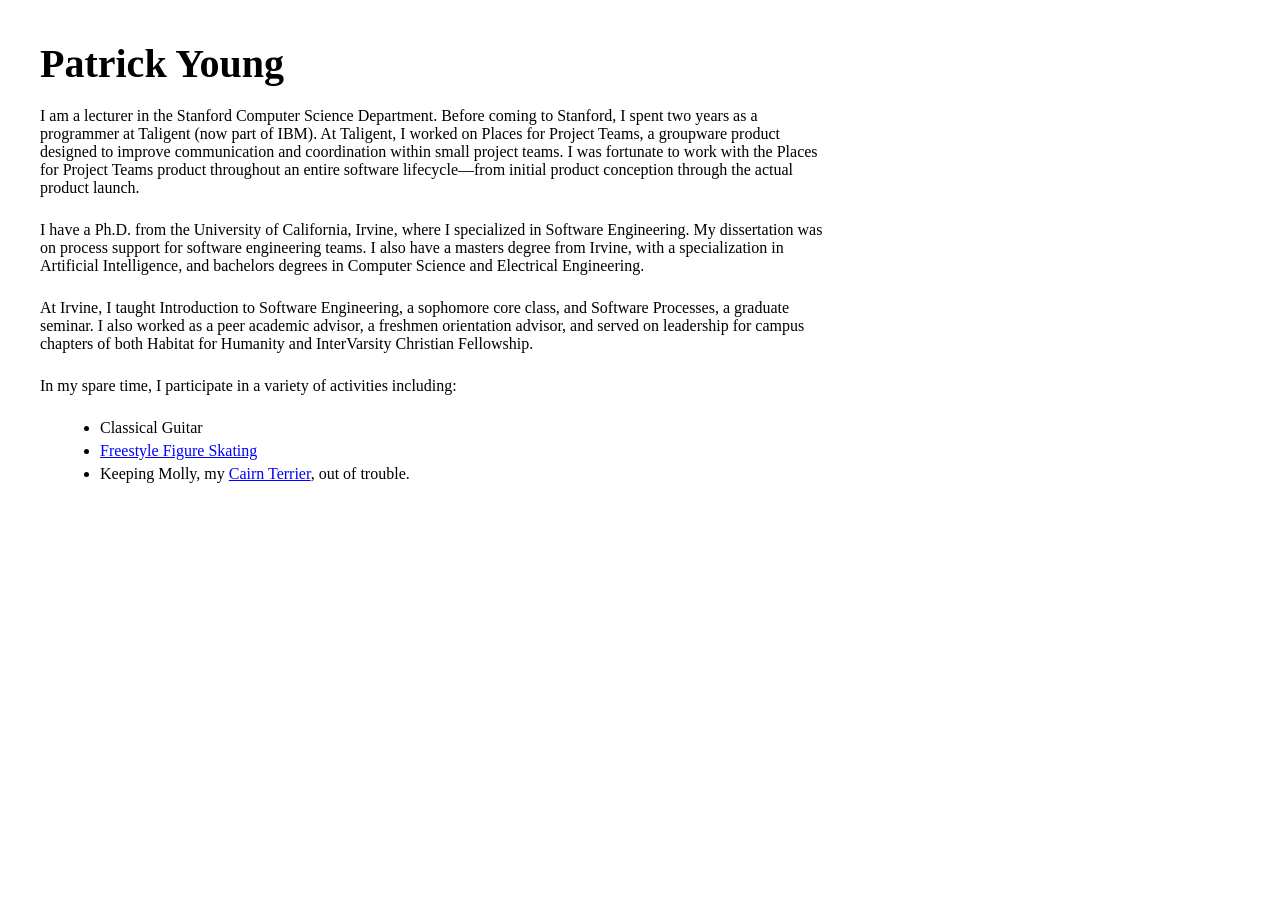
==== homework1.html @ e1b095a5 "Update homework1.html" ====
<!DOCTYPE html>
<html lang="ko">
<head>
    <meta charset="UTF-8">
    <title>Patrick Young</title>
    <style>
        body {
            font-family: "Times New Roman"
            line-height: 1.5;
            margin: 40px;
            color: #000;
        }
        h1 {
            font-size: 2.5em;
            margin-bottom: 20px;
        }
        p {
            margin-bottom: 1.5em;
            max-width: 800px;
        }
        ul {
            list-style-type: disc;
            margin-left: 20px;
        }
        li {
            margin-bottom: 5px;
        }
        a {
            color: blue;
            text-decoration: underline;
        }
    </style>
</head>
<body>

    <h1>Patrick Young</h1>

    <p>
        I am a lecturer in the Stanford Computer Science Department. Before coming to Stanford, I spent two years as a 
        programmer at Taligent (now part of IBM). At Taligent, I worked on Places for Project Teams, a groupware product 
        designed to improve communication and coordination within small project teams. I was fortunate to work with the 
        Places for Project Teams product throughout an entire software lifecycle—from initial product conception through 
        the actual product launch.
    </p>

    <p>
        I have a Ph.D. from the University of California, Irvine, where I specialized in Software Engineering. My dissertation was on 
        process support for software engineering teams. I also have a masters degree from Irvine, with a specialization in Artificial 
        Intelligence, and bachelors degrees in Computer Science and Electrical Engineering.
    </p>

    <p>
        At Irvine, I taught Introduction to Software Engineering, a sophomore core class, and Software Processes, a graduate 
        seminar. I also worked as a peer academic advisor, a freshmen orientation advisor, and served on leadership for campus 
        chapters of both Habitat for Humanity and InterVarsity Christian Fellowship.
    </p>

    <p>In my spare time, I participate in a variety of activities including:</p>

    <ul>
        <li>Classical Guitar</li>
        <li><a href="#">Freestyle Figure Skating</a></li>
        <li>Keeping Molly, my <a href="#">Cairn Terrier</a>, out of trouble.</li>
    </ul>

</body>

</html>
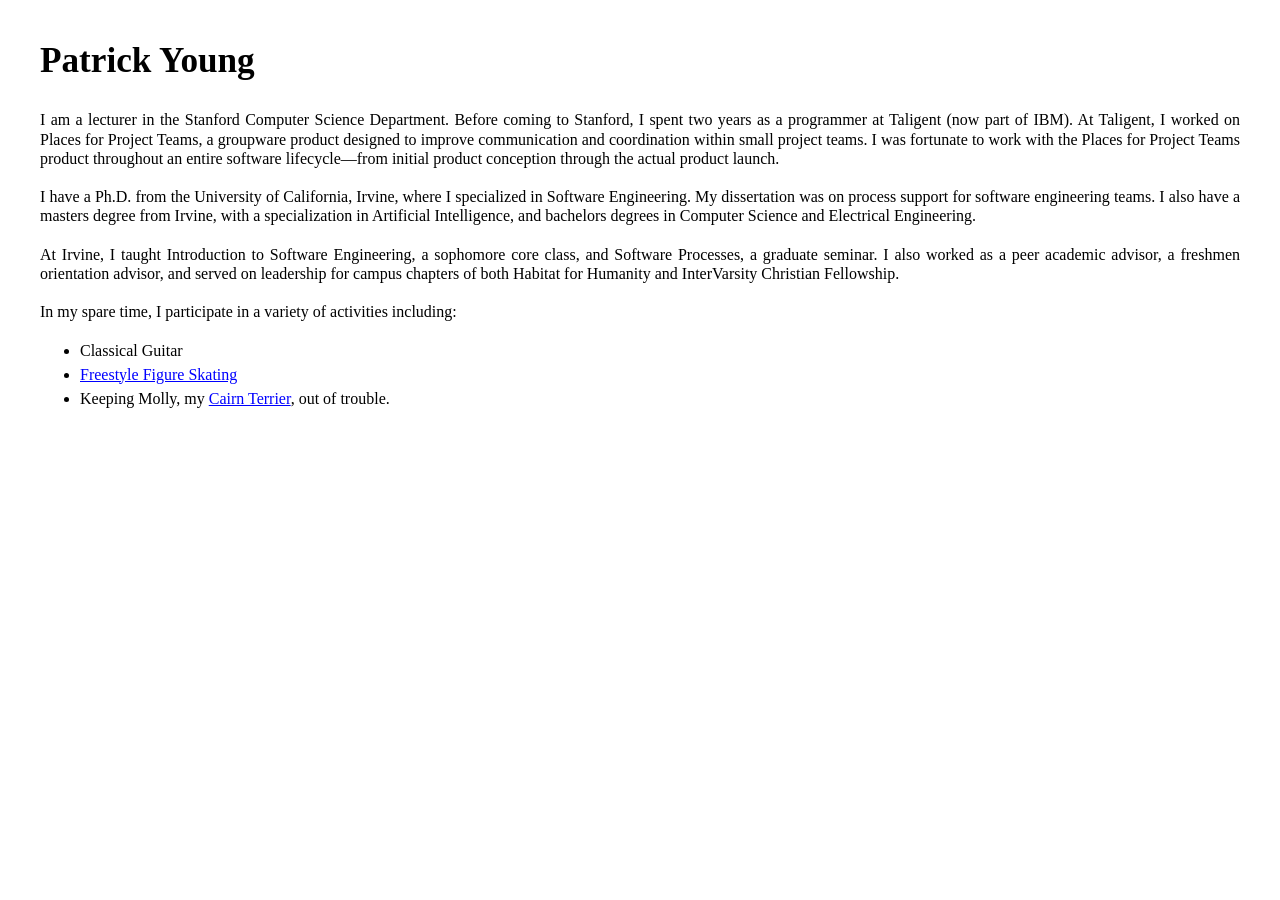
==== commit 4a436248: "Add files via upload" ====
--- a/homework1.html
+++ b/homework1.html
@@ -1,30 +1,36 @@
-<!DOCTYPE html>
-<html lang="ko">
+﻿<!DOCTYPE html>
+<html>
 <head>
     <meta charset="UTF-8">
     <title>Patrick Young</title>
     <style>
         body {
-            font-family: "Times New Roman"
-            line-height: 1.5;
+            font-family: "Times New Roman", Times, serif;
+            line-height: 1.2;
             margin: 40px;
-            color: #000;
+            color: black;
         }
+
         h1 {
-            font-size: 2.5em;
-            margin-bottom: 20px;
+            font-size: 2.2em;
+            margin-top: 0;
+            margin-bottom: 0.8em;
         }
+
         p {
-            margin-bottom: 1.5em;
-            max-width: 800px;
+            margin-bottom: 1.2em;
+            text-align: justify;
         }
+
         ul {
             list-style-type: disc;
-            margin-left: 20px;
+            margin-top: 1em;
         }
+
         li {
-            margin-bottom: 5px;
+            margin-bottom: 0.3em;
         }
+
         a {
             color: blue;
             text-decoration: underline;
@@ -36,22 +42,22 @@
     <h1>Patrick Young</h1>
 
     <p>
-        I am a lecturer in the Stanford Computer Science Department. Before coming to Stanford, I spent two years as a 
-        programmer at Taligent (now part of IBM). At Taligent, I worked on Places for Project Teams, a groupware product 
-        designed to improve communication and coordination within small project teams. I was fortunate to work with the 
-        Places for Project Teams product throughout an entire software lifecycle—from initial product conception through 
+        I am a lecturer in the Stanford Computer Science Department. Before coming to Stanford, I spent two years as a
+        programmer at Taligent (now part of IBM). At Taligent, I worked on Places for Project Teams, a groupware product
+        designed to improve communication and coordination within small project teams. I was fortunate to work with the
+        Places for Project Teams product throughout an entire software lifecycle—from initial product conception through
         the actual product launch.
     </p>
 
     <p>
-        I have a Ph.D. from the University of California, Irvine, where I specialized in Software Engineering. My dissertation was on 
-        process support for software engineering teams. I also have a masters degree from Irvine, with a specialization in Artificial 
+        I have a Ph.D. from the University of California, Irvine, where I specialized in Software Engineering. My dissertation was on
+        process support for software engineering teams. I also have a masters degree from Irvine, with a specialization in Artificial
         Intelligence, and bachelors degrees in Computer Science and Electrical Engineering.
     </p>
 
     <p>
-        At Irvine, I taught Introduction to Software Engineering, a sophomore core class, and Software Processes, a graduate 
-        seminar. I also worked as a peer academic advisor, a freshmen orientation advisor, and served on leadership for campus 
+        At Irvine, I taught Introduction to Software Engineering, a sophomore core class, and Software Processes, a graduate
+        seminar. I also worked as a peer academic advisor, a freshmen orientation advisor, and served on leadership for campus
         chapters of both Habitat for Humanity and InterVarsity Christian Fellowship.
     </p>
 
@@ -64,5 +70,4 @@
     </ul>
 
 </body>
-
-</html>
+</html>
